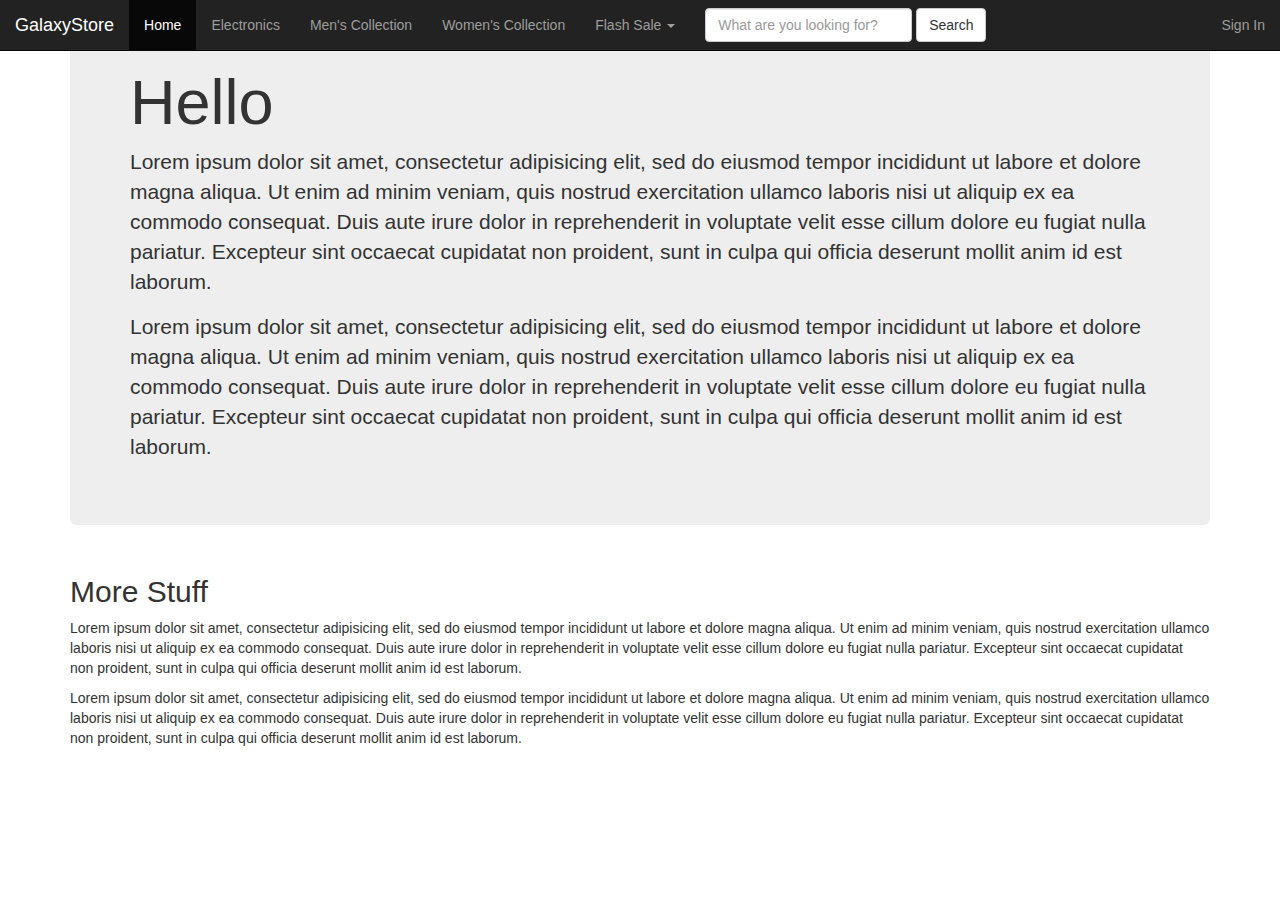
==== index.html @ 510b8bea "initial commit" ====
<!DOCTYPE html>
<html>
  <head>
    <meta charset="utf-8">
    <title>Galaxy Store</title>
    <!-- Latest compiled and minified CSS -->
    <link rel="stylesheet" href="https://maxcdn.bootstrapcdn.com/bootstrap/3.3.7/css/bootstrap.min.css" integrity="sha384-BVYiiSIFeK1dGmJRAkycuHAHRg32OmUcww7on3RYdg4Va+PmSTsz/K68vbdEjh4u" crossorigin="anonymous">

  </head>

  <body>
    
  	<!-- DOCUMENTATION NAVBAR -->

  	<nav class="navbar navbar-default navbar-inverse navbar-fixed-top">

      <!-- Inside of a Container (Use .container-fluid for a full width container, spanning the entire width of the viewport)-->
    <div class="container-fluid">

      <!-- Brand and toggle get grouped for better mobile display -->
      <!-- This is the actual code that create the "hamburger icon" -->
      <!-- The data-target grabs ids to put into the icon -->
      <div class="navbar-header">
        <button type="button" class="navbar-toggle collapsed" data-toggle="collapse" data-target="#bs-example-navbar-collapse-1" aria-expanded="false">

          <!--  Code for the hamburger icon-->
          <span class="sr-only">Toggle navigation</span>
          <span class="icon-bar"></span>
          <span class="icon-bar"></span>
          <span class="icon-bar"></span>
        </button>

        <a class="navbar-brand" href="#">GalaxyStore</a>
      </div>

      <!-- Anything inside of collapse navbar-collapse goes into the "hamburger" -->
      <div class="collapse navbar-collapse" id="bs-example-navbar-collapse-1">
        <ul class="nav navbar-nav">
          <li class="active"><a href="#">Home<span class="sr-only">(current)</span></a></li>
          <li><a href="#">Electronics</a></li>
		  <li><a href="#">Men's Collection</a></li>
		  <li><a href="#">Women's Collection</a></li>
          <li class="dropdown">
            <a href="#" class="dropdown-toggle" data-toggle="dropdown" role="button" aria-haspopup="true" aria-expanded="false">Flash Sale <span class="caret"></span></a>
            <ul class="dropdown-menu">
              <li><a href="#">Below 100</a></li>
              <li><a href="#">Below 500</a></li>
              <li><a href="#">Below 1000</a></li>

              <!-- Use this to separate a new link -->

              <li role="separator" class="divider"></li>
              <li><a href="#">Separated link</a></li>
            </ul>
          </li>
        </ul>

        <!-- SEARCH BAR -->
        <form class="navbar-form navbar-left" role="search">
          <div class="form-group">
            <input type="text" class="form-control" placeholder="What are you looking for?">
          </div>
          <button type="submit" class="btn btn-default">Search</button>
        </form>


        <!-- Stuff on the Right -->

        <ul class="nav navbar-nav navbar-right">
          <li><a href="#">Sign In</a></li>
        </ul>

      </div><!-- /.navbar-collapse -->
    </div><!-- /.container-fluid -->
  </nav>


  <!-- OTHER STUFF ON THE PAGE -->

  <div class="container">
    <div class="jumbotron">
      <h1>Hello</h1>
      <p>Lorem ipsum dolor sit amet, consectetur adipisicing elit, sed do eiusmod tempor incididunt ut labore et dolore magna aliqua. Ut enim ad minim veniam, quis nostrud exercitation ullamco laboris nisi ut aliquip ex ea commodo consequat. Duis aute irure dolor in reprehenderit in voluptate velit esse cillum dolore eu fugiat nulla pariatur. Excepteur sint occaecat cupidatat non proident, sunt in culpa qui officia deserunt mollit anim id est laborum.</p>
      <p>Lorem ipsum dolor sit amet, consectetur adipisicing elit, sed do eiusmod tempor incididunt ut labore et dolore magna aliqua. Ut enim ad minim veniam, quis nostrud exercitation ullamco laboris nisi ut aliquip ex ea commodo consequat. Duis aute irure dolor in reprehenderit in voluptate velit esse cillum dolore eu fugiat nulla pariatur. Excepteur sint occaecat cupidatat non proident, sunt in culpa qui officia deserunt mollit anim id est laborum.</p>
    </div>

  </div>
  <div class="container">
    <h2>More Stuff</h2>
    <p>Lorem ipsum dolor sit amet, consectetur adipisicing elit, sed do eiusmod tempor incididunt ut labore et dolore magna aliqua. Ut enim ad minim veniam, quis nostrud exercitation ullamco laboris nisi ut aliquip ex ea commodo consequat. Duis aute irure dolor in reprehenderit in voluptate velit esse cillum dolore eu fugiat nulla pariatur. Excepteur sint occaecat cupidatat non proident, sunt in culpa qui officia deserunt mollit anim id est laborum.</p>
    <p>Lorem ipsum dolor sit amet, consectetur adipisicing elit, sed do eiusmod tempor incididunt ut labore et dolore magna aliqua. Ut enim ad minim veniam, quis nostrud exercitation ullamco laboris nisi ut aliquip ex ea commodo consequat. Duis aute irure dolor in reprehenderit in voluptate velit esse cillum dolore eu fugiat nulla pariatur. Excepteur sint occaecat cupidatat non proident, sunt in culpa qui officia deserunt mollit anim id est laborum.</p>

  </div>



  <!-- Need to have JQuery and Javascript for DropDown Actions to work -->

  <script
  src="http://code.jquery.com/jquery-3.1.1.js"
  integrity="sha256-16cdPddA6VdVInumRGo6IbivbERE8p7CQR3HzTBuELA="
  crossorigin="anonymous"></script>  <!-- Latest compiled and minified JavaScript -->
  <script src="https://maxcdn.bootstrapcdn.com/bootstrap/3.3.7/js/bootstrap.min.js" integrity="sha384-Tc5IQib027qvyjSMfHjOMaLkfuWVxZxUPnCJA7l2mCWNIpG9mGCD8wGNIcPD7Txa" crossorigin="anonymous"></script>



</body>
</html>
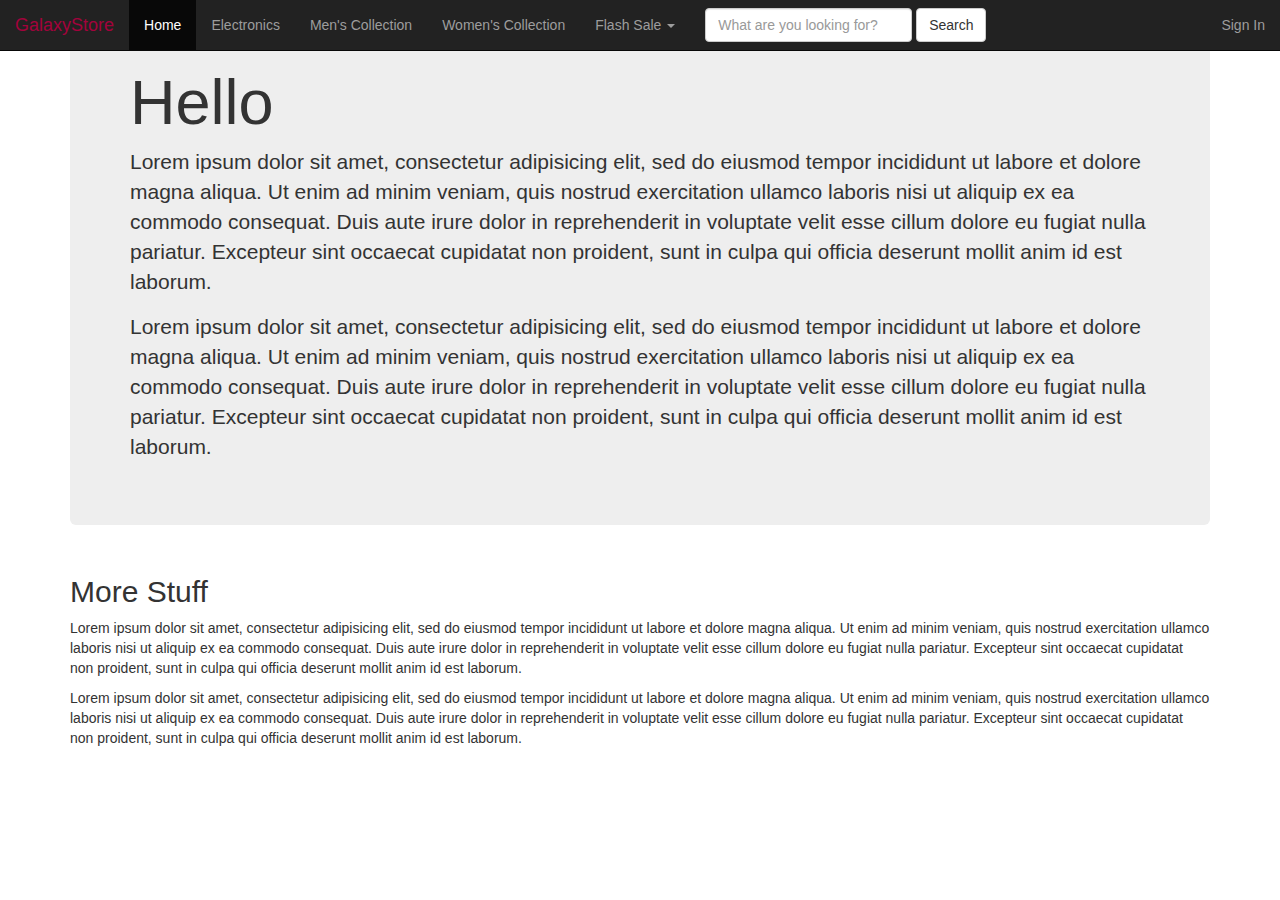
==== commit 6e9cf64e: "Added color changer js" ====
--- a/index.html
+++ b/index.html
@@ -67,7 +67,7 @@
         <!-- Stuff on the Right -->
 
         <ul class="nav navbar-nav navbar-right">
-          <li><a href="#">Sign In</a></li>
+          <li><a href="login.html">Sign In</a></li>
         </ul>
 
       </div><!-- /.navbar-collapse -->
@@ -78,6 +78,7 @@
   <!-- OTHER STUFF ON THE PAGE -->
 
   <div class="container">
+
     <div class="jumbotron">
       <h1>Hello</h1>
       <p>Lorem ipsum dolor sit amet, consectetur adipisicing elit, sed do eiusmod tempor incididunt ut labore et dolore magna aliqua. Ut enim ad minim veniam, quis nostrud exercitation ullamco laboris nisi ut aliquip ex ea commodo consequat. Duis aute irure dolor in reprehenderit in voluptate velit esse cillum dolore eu fugiat nulla pariatur. Excepteur sint occaecat cupidatat non proident, sunt in culpa qui officia deserunt mollit anim id est laborum.</p>
@@ -95,12 +96,13 @@
 
 
   <!-- Need to have JQuery and Javascript for DropDown Actions to work -->
-
+	<script src="Color_Changer.js"></script>
   <script
   src="http://code.jquery.com/jquery-3.1.1.js"
   integrity="sha256-16cdPddA6VdVInumRGo6IbivbERE8p7CQR3HzTBuELA="
   crossorigin="anonymous"></script>  <!-- Latest compiled and minified JavaScript -->
   <script src="https://maxcdn.bootstrapcdn.com/bootstrap/3.3.7/js/bootstrap.min.js" integrity="sha384-Tc5IQib027qvyjSMfHjOMaLkfuWVxZxUPnCJA7l2mCWNIpG9mGCD8wGNIcPD7Txa" crossorigin="anonymous"></script>
+	
 
 
 
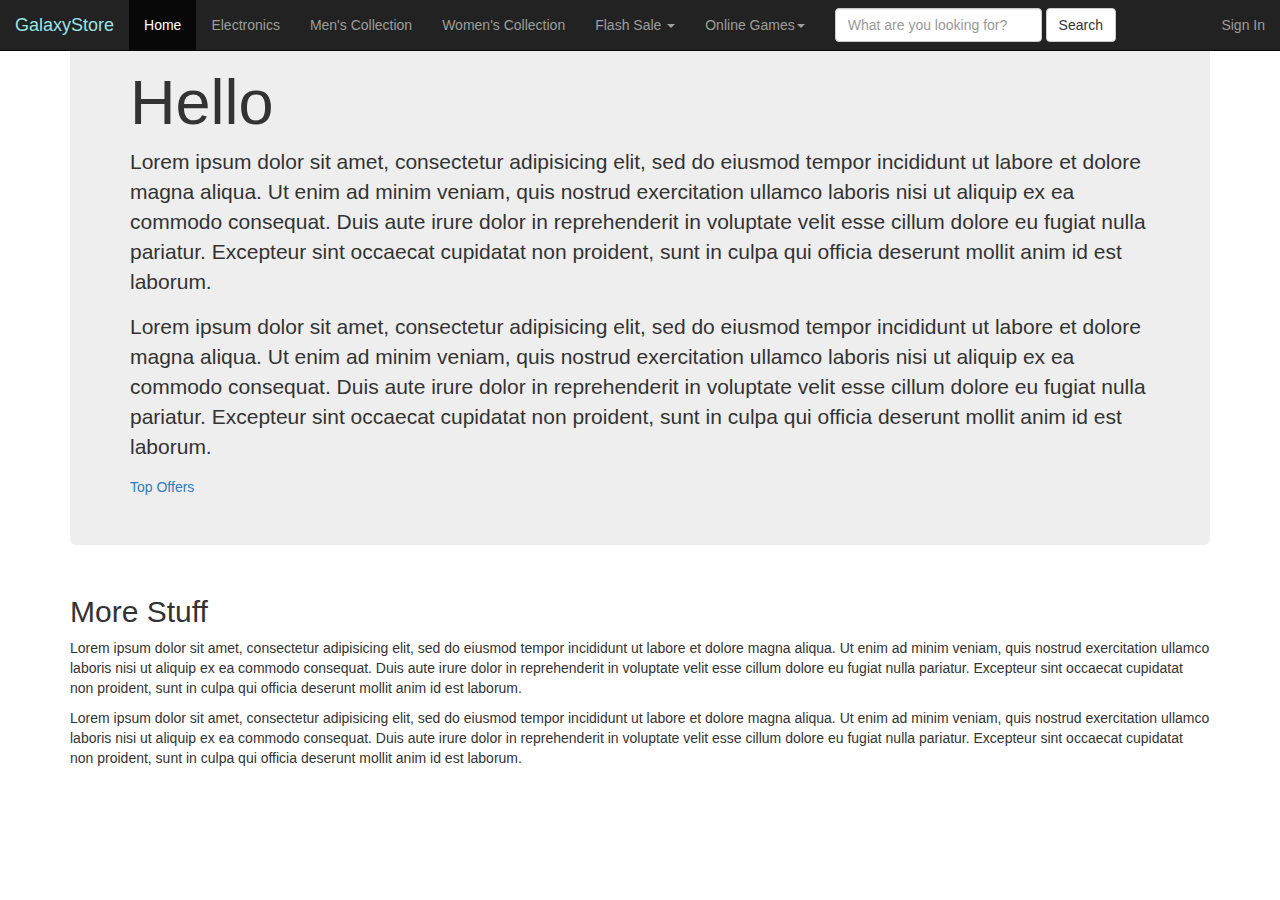
==== commit 9fff40eb: "Added game" ====
--- a/index.html
+++ b/index.html
@@ -5,6 +5,7 @@
     <title>Galaxy Store</title>
     <!-- Latest compiled and minified CSS -->
     <link rel="stylesheet" href="https://maxcdn.bootstrapcdn.com/bootstrap/3.3.7/css/bootstrap.min.css" integrity="sha384-BVYiiSIFeK1dGmJRAkycuHAHRg32OmUcww7on3RYdg4Va+PmSTsz/K68vbdEjh4u" crossorigin="anonymous">
+	
 
   </head>
 
@@ -53,6 +54,16 @@
               <li><a href="#">Separated link</a></li>
             </ul>
           </li>
+		   <li class="dropdown">
+            <a href="#" class="dropdown-toggle" data-toggle="dropdown" role="button" aria-haspopup="true" aria-expanded="false">Online Games<span class="caret"></span></a>
+            <ul class="dropdown-menu">
+              <li><a href="tictactoe.html">Tic Tac Toe</a></li>
+              <!-- Use this to separate a new link -->
+
+              <li role="separator" class="divider"></li>
+              <li><a href="#">More Games</a></li>
+            </ul>
+          </li>
         </ul>
 
         <!-- SEARCH BAR -->
@@ -80,14 +91,15 @@
   <div class="container">
 
     <div class="jumbotron">
-      <h1>Hello</h1>
+      <h1 id="ddl">Hello</h1>
       <p>Lorem ipsum dolor sit amet, consectetur adipisicing elit, sed do eiusmod tempor incididunt ut labore et dolore magna aliqua. Ut enim ad minim veniam, quis nostrud exercitation ullamco laboris nisi ut aliquip ex ea commodo consequat. Duis aute irure dolor in reprehenderit in voluptate velit esse cillum dolore eu fugiat nulla pariatur. Excepteur sint occaecat cupidatat non proident, sunt in culpa qui officia deserunt mollit anim id est laborum.</p>
       <p>Lorem ipsum dolor sit amet, consectetur adipisicing elit, sed do eiusmod tempor incididunt ut labore et dolore magna aliqua. Ut enim ad minim veniam, quis nostrud exercitation ullamco laboris nisi ut aliquip ex ea commodo consequat. Duis aute irure dolor in reprehenderit in voluptate velit esse cillum dolore eu fugiat nulla pariatur. Excepteur sint occaecat cupidatat non proident, sunt in culpa qui officia deserunt mollit anim id est laborum.</p>
+	  <a id="hover">Top Offers</a>
     </div>
 
   </div>
   <div class="container">
-    <h2>More Stuff</h2>
+    <h2 id="srch">More Stuff</h2>
     <p>Lorem ipsum dolor sit amet, consectetur adipisicing elit, sed do eiusmod tempor incididunt ut labore et dolore magna aliqua. Ut enim ad minim veniam, quis nostrud exercitation ullamco laboris nisi ut aliquip ex ea commodo consequat. Duis aute irure dolor in reprehenderit in voluptate velit esse cillum dolore eu fugiat nulla pariatur. Excepteur sint occaecat cupidatat non proident, sunt in culpa qui officia deserunt mollit anim id est laborum.</p>
     <p>Lorem ipsum dolor sit amet, consectetur adipisicing elit, sed do eiusmod tempor incididunt ut labore et dolore magna aliqua. Ut enim ad minim veniam, quis nostrud exercitation ullamco laboris nisi ut aliquip ex ea commodo consequat. Duis aute irure dolor in reprehenderit in voluptate velit esse cillum dolore eu fugiat nulla pariatur. Excepteur sint occaecat cupidatat non proident, sunt in culpa qui officia deserunt mollit anim id est laborum.</p>
 
@@ -96,7 +108,7 @@
 
 
   <!-- Need to have JQuery and Javascript for DropDown Actions to work -->
-	<script src="Color_Changer.js"></script>
+	<script src="jscontrol.js"></script>
   <script
   src="http://code.jquery.com/jquery-3.1.1.js"
   integrity="sha256-16cdPddA6VdVInumRGo6IbivbERE8p7CQR3HzTBuELA="
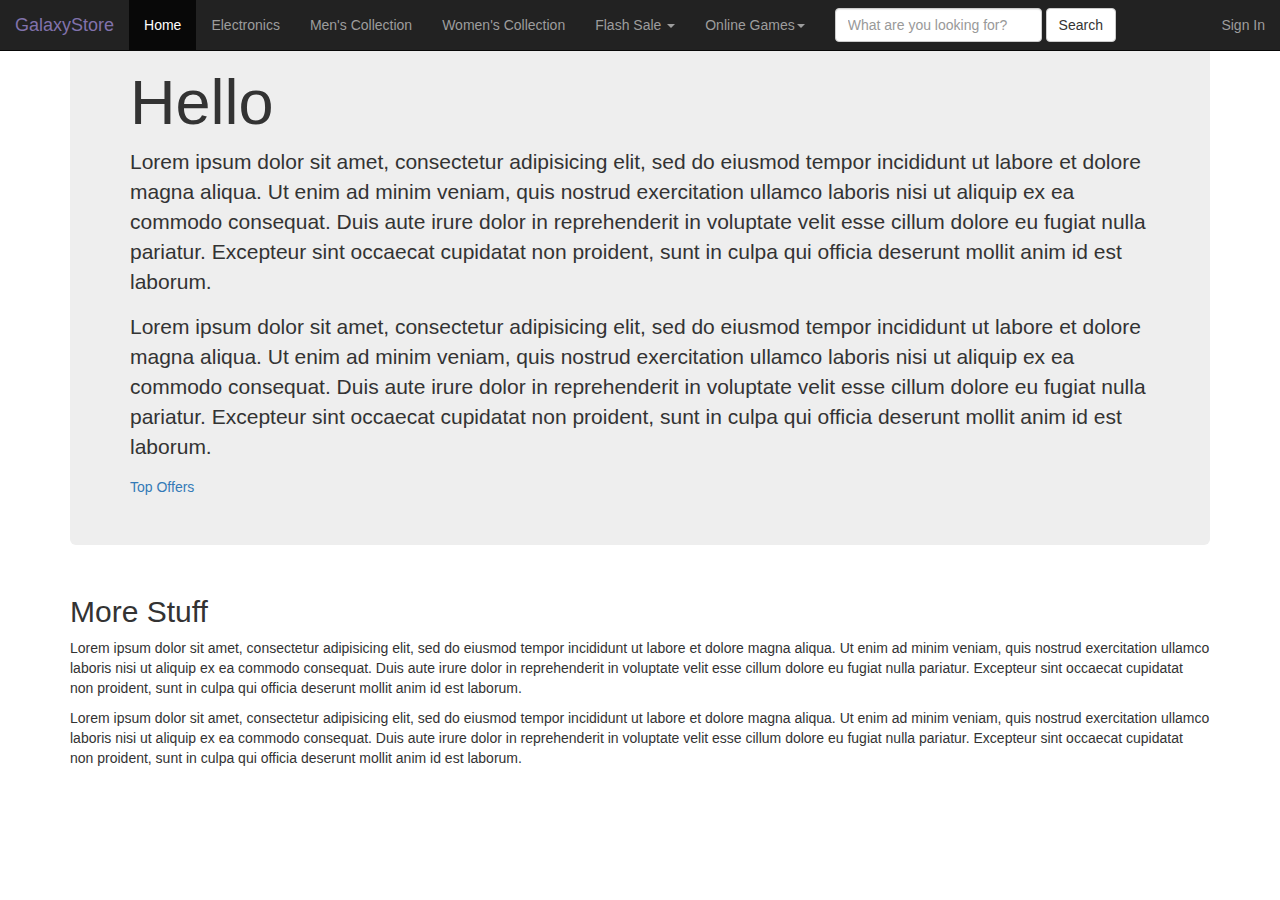
==== commit fba33d34: "added new game connect 4" ====
--- a/index.html
+++ b/index.html
@@ -3,8 +3,21 @@
   <head>
     <meta charset="utf-8">
     <title>Galaxy Store</title>
-    <!-- Latest compiled and minified CSS -->
-    <link rel="stylesheet" href="https://maxcdn.bootstrapcdn.com/bootstrap/3.3.7/css/bootstrap.min.css" integrity="sha384-BVYiiSIFeK1dGmJRAkycuHAHRg32OmUcww7on3RYdg4Va+PmSTsz/K68vbdEjh4u" crossorigin="anonymous">
+    <!-- Latest compiled and minified CSS
+    <link rel="stylesheet" href="https://maxcdn.bootstrapcdn.com/bootstrap/3.3.7/css/bootstrap.min.css" integrity="sha384-BVYiiSIFeK1dGmJRAkycuHAHRg32OmUcww7on3RYdg4Va+PmSTsz/K68vbdEjh4u" crossorigin="anonymous"> -->
+	
+	<!-- for offline/bootstrap use uncomment this below line -->
+	<link rel="stylesheet" href="index.css">
+	<style>
+		.turnBlue{
+			color: white;
+			background: blue;
+		}
+		.turnRed{
+			color: white;
+			background: red;
+		}
+	</style>
 	
 
   </head>
@@ -58,6 +71,7 @@
             <a href="#" class="dropdown-toggle" data-toggle="dropdown" role="button" aria-haspopup="true" aria-expanded="false">Online Games<span class="caret"></span></a>
             <ul class="dropdown-menu">
               <li><a href="tictactoe.html">Tic Tac Toe</a></li>
+			  <li><a href="connect.html">Connect4</a></li>
               <!-- Use this to separate a new link -->
 
               <li role="separator" class="divider"></li>
